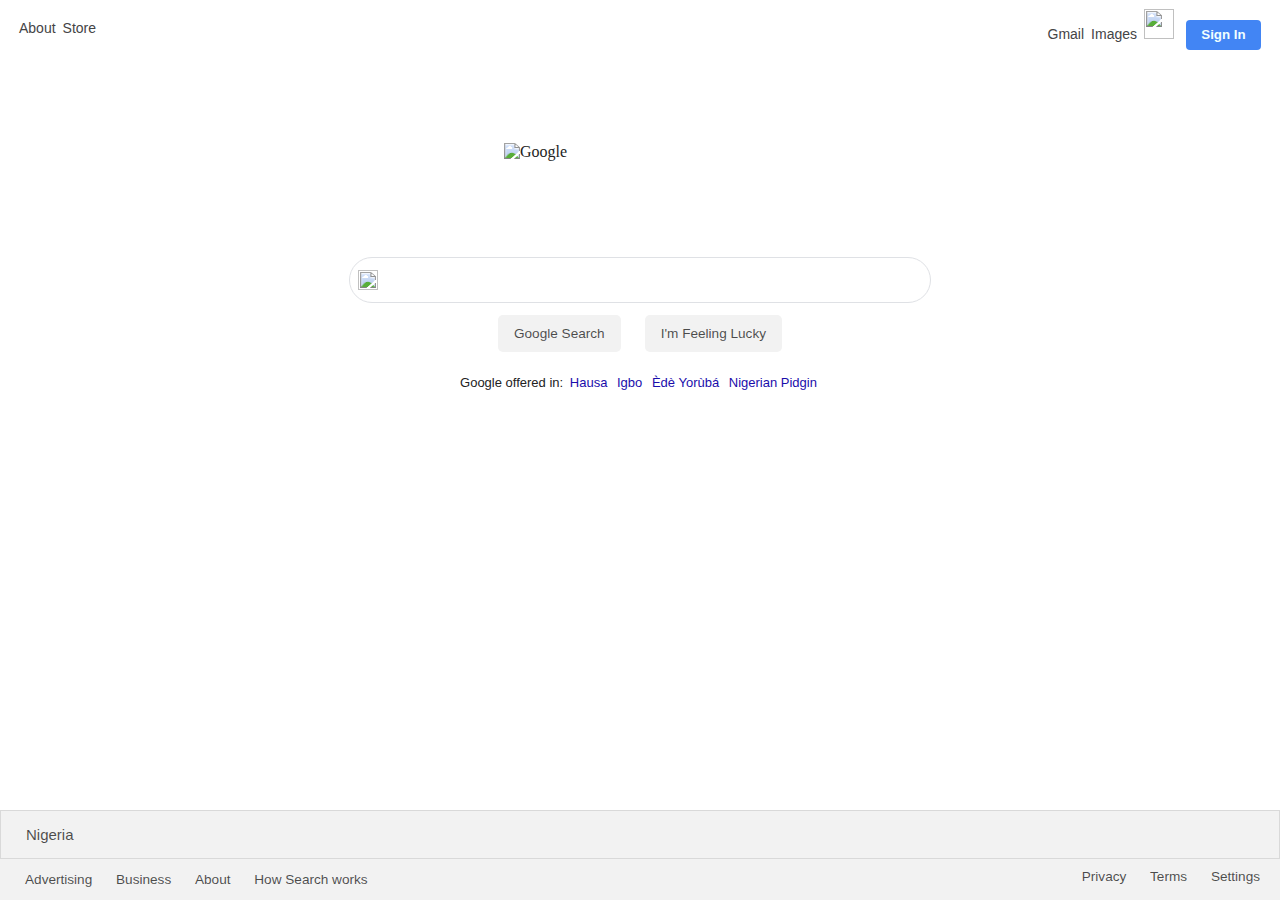
==== index.html @ e520af31 "initial commit" ====
<!DOCTYPE html>
<html lang="en">
    <head>
        <meta charset="utf-8">
        <title>GOOGLE HOMEPAGE</title>
        <link href="css/reset.css" type="text/css" rel="styleshet">
        <link href="css/style.css" type="text/css" rel="stylesheet">
        <link href="https://fonts.googleapis.com/css?family=Open+Sans&display=swap" rel="stylesheet">
    </head>
        <body>
            <div class="flex">

                <header>
                    <nav class="nav">
                        <ul class="left-align">
                        <li>
                            <a href="https://about.google/?fg=1&utm_source=google-US&utm_medium=referral&utm_campaign=hp-header">About</a>
                            </li>
                            <li>
                                <a href="https://store.google.com/US?utm_source=hp_header&utm_medium=google_ooo&utm_campaign=GS100042&hl=en-US">Store</a>
                            </li>
                        </ul>
                        <ul class="right-align">
                          <li>
                            <a href="https://www.google.com/gmail/">Gmail</a>
                          </li>
                        <li>
                            <a href="https://www.google.com/imghp?hl=en&tab=wi&ogbl">Images</a>
                          </li>
                        <li>
                            <a id="none" class="material-icons" href="https://www.google.com/intl/en/about/products?tab=wh" title="apps"><img src="/home/zieeco/the_odin_project/images/index.png">
                            </a>
                          </li>  
                        <li>
                            <a href="https://web.archive.org/web/20191130031533/http://accounts.google.com/signin/v2/identifier?hl=en&passive=true&continue=https%3A%2F%2Fwww.google.com%2F&flowName=GlifWebSignIn&flowEntry=ServiceLogin"></a>
                            <button class="sign-in">Sign In</button>
                        </li>
                      </ul>  
                    </nav>
                </header>
                  <div class="google">
                    <img id="google" src="https://www.google.com/images/branding/googlelogo/1x/googlelogo_color_272x92dp.png" alt="Google">
                    </div>
                  <div class="search-group">
                     <div class="search-bar">
                       <div class="icon">
                         <img src="/home/zieeco/the_odin_project/images/images.png">
                       </div>
                       <input id="home-input" class="form-control" type="search" name="search" title="search"> 
                       </div>   
                     <div class="search-buttons">
                        <form action="https://zieeco.github.io/google-homepage/search.html">
                          <button id="search" class="trans-color" type="submit">Google Search</button> 
                          <button id="lucky" class="trans-color">I'm Feeling Lucky</button>
                        </form>
                        </div>
                    <div class="SIvCob">
                        <p id="alt">
                          Google offered in:
                          <a id="google-hausa" class="alt-link" href="https://www.google.com/setprefs?sig=0_fOiRktvrb70lbmt0jmdnd2SOS5A%3D&hl=ha&source=homepage&sa=X&ved=0ahUKEwjBp6v8z4ToAhUKKBoKHa21BlkQ2ZgBCA0">Hausa</a>
                          <a id="google-igbo" class="alt-link" href="https://www.google.com/setprefs?sig=0_fOiRktvrb70lbmt0jmdnd2SOS5A%3D&hl=ig&source=homepage&sa=X&ved=0ahUKEwih0Pj66IXoAhULyxoKHev1BuUQ2ZgBCA4">Igbo</a>
                          <a id="google-ede yoruba" class="alt-link" href="https://www.google.com/setprefs?sig=0_fOiRktvrb70lbmt0jmdnd2SOS5A%3D&hl=yo&source=homepage&sa=X&ved=0ahUKEwih0Pj66IXoAhULyxoKHev1BuUQ2ZgBCA8">Èdè Yorùbá</a>
                          <a id="google-nigeria pidgin" class="alt-link" href="https://www.google.com/setprefs?sig=0_fOiRktvrb70lbmt0jmdnd2SOS5A%3D&hl=pcm&source=homepage&sa=X&ved=0ahUKEwih0Pj66IXoAhULyxoKHev1BuUQ2ZgBCBA">Nigerian Pidgin</a>
                        </p>
                      </div>   
                     </div> 
                 </div>     
              </div>
          <footer id="footer-home" class="footer">
            <div class="country-bar trans-color">
               <p id="country">Nigeria</p>
             </div>
            <div class="other-info">
              <div class="business trans-color">
               <a id="advert" href="#">Advertising</a>
               <a id="business" href="#">Business</a>
               <a id="about" href="#">About</a>
               <a id="how-search" href="//google.com/search/howsearchworks/?fg=1"> How Search works</a>
              </div>
            <div class="legal trans-color">
              <a id="privacy" href="#">Privacy</a>
              <a id="terms" href="#">Terms</a>
              <a id="settings" href="#">Settings</a>
             </div>
           </div>
         </footer>
      </body>
</html>
---- css/style.css ----
html, body {
    height:100%;
    margin:0
}
body {
    background:#fff;
    color:#222
}
.flex {
    display: flex;
    height: 100%;
    width: 100%;
    flex-direction: column;
    flex-wrap: nowrap;
}
.nav {
    padding-top: 20px;
    padding-left: 20px;
    padding-right: 20px;
}
.left-align {
    float: left;
    margin-top: -1px;
    padding: 0px;
}
li {
    display: inline-block;
    font-family: arial, sans-serif;
    font-size: 14px;
    margin-left: -1px;
    margin-right: -1px;
    vertical-align: baseline;
}
.right-align {
    float: right;
    padding: 0px;
    margin-top: -11px;
    margin-bottom: 0px;
    
}
li a {
    color: rgb(68, 68, 70);
    text-decoration: none;
    padding-right: 5px;
}
.material-icons {
    font-family: 'Material Icons';
    font-weight: normal;
    font-style: normal;
    font-size: 24px;
    line-height: 1;
    letter-spacing: normal;
    text-transform: none;
    display: inline-block;
    white-space: nowrap;
    word-wrap: normal;
    direction: ltr;
    -moz-osx-font-smoothing: grayscale;
}
img {
    width: 30px;
    height: 30px;
}
.sign-in {
    background-color: #4285f4;
    width: 75px;
    height: 30px;
    color: azure;
    font-family: Arial, Helvetica, sans-serif;
    font-size: 10pt;
    font-weight: 600;
    border-radius: 4px;
    border: none;
}
.google {
    display: flex;
    flex-direction: row;
    justify-content: center;
    padding: 1%;
    padding-top: 1%;
    position: relative;
    justify-self: center;
    align-self: center;
    padding-top: 7%;
    width: 22%;
}
#google {
    width: 272px;
    height: 92px;
}
a:hover {
    text-decoration: underline;
}
.search-group {
    display: flex;
    justify-content: space-between;
    flex-direction: column;
    height: 165px;
}
.search-bar {
    display: flex;
    margin: 10px auto;
    border-radius: 30px;
    border: 1px solid #dfe1e5;
    height: 44px;
    width: 580px;
}
.search-bar:hover {
    box-shadow: 0 2px 4px 1px #d9d9d9;
}
.icon {
    width: 20px;
    height: 20px;
    text-align: center;
    margin: auto 0;
    padding-right: 0.5rem;
    padding-left: 0.5rem;
}
.icon img {
    display: block;
    width: 100%;
    height: 100%;
}
.form-control {
    width: 520px;
    height: 40px;
    outline: none;
    border: none;
}
.search-buttons {
    margin: auto;
}
.search-buttons button {
    padding: 10px 15px;
    margin: 0px 10px;
    background-color: #f2f2f2;
    border-radius: 5px;
    border: 1px solid transparent;
}
.search-buttons button:hover {
    border: 1px solid #4d4d4d;
}
.search-buttons button:focus {
    outline: none;
    border: 1px solid #0039e6;
}
.SIvCob {
    margin: auto;
    display: inline-block;
    line-height: 28px;
    font-family: Arial, Helvetica, sans-serif;
}
#alt {
    font-size: small;
}
a.alt-link {
    color: #1a0dab;
    text-decoration: none;
    padding: 0 3px;
}
a.alt-link:hover {
    text-decoration: underline;
}
#footer-home {
    width: 100%;
}
@media (min-width: 980px){
    #footer-home {
        width: 100%;
}
.footer {
    display: block;
    position: fixed;
    bottom: 0px;
    left: 0px;
    background-color:#f2f2f2;
    font-family: Arial, Helvetica, sans-serif;

}
.country-bar {
    padding: 0;
    border: 1px solid #d9d9d9;
    margin: 0;
}
.trans-color, .trans-color a {
    font-size: 0.85rem;
    color: rgba(0,0,0,.7);
}
#country {
    padding-left: 25px;
    font-size: 15px;
}
.business {
    float: left;
    padding: 25px;
    margin: 0px;
    padding-bottom: 0px;
    padding-top: 0px;
    margin-top: 13px;
    margin-bottom: 13px;
    padding-left: 15px;
}
.business a {
    text-decoration: none;
    padding: 10px;
    margin: 0;
}
.business a:hover {
    text-decoration: underline;
}
.legal {
    float: right;
    padding: 10px;
}
.legal a {
    text-decoration: none;
    padding: 10px;
    margin: 0;
}
.legal a:hover {
    text-decoration: underline;
}
}
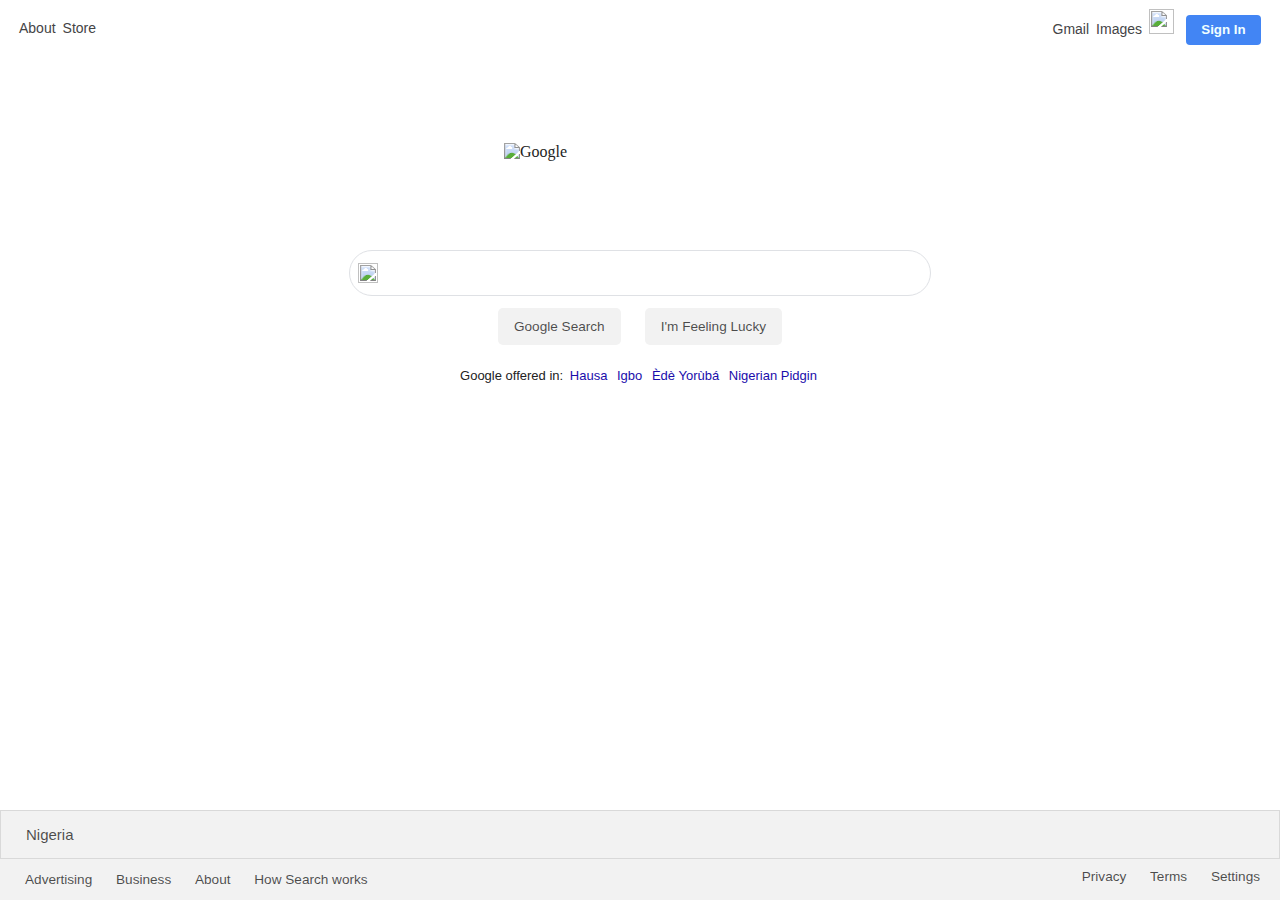
==== commit dde77f68: "add change" ====
--- a/index.html
+++ b/index.html
@@ -28,7 +28,7 @@
                             <a href="https://www.google.com/imghp?hl=en&tab=wi&ogbl">Images</a>
                           </li>
                         <li>
-                            <a id="none" class="material-icons" href="https://www.google.com/intl/en/about/products?tab=wh" title="apps"><img src="/home/zieeco/the_odin_project/images/index.png">
+                            <a id="none" class="material-icons" href="https://www.google.com/intl/en/about/products?tab=wh" title="apps"><img src="/home/zieeco/the_odin_project/images/31e7c31bf9203979c6270dbe1aa45bcb.jpg">
                             </a>
                           </li>  
                         <li>
--- a/css/style.css
+++ b/css/style.css
@@ -58,8 +58,9 @@
     -moz-osx-font-smoothing: grayscale;
 }
 img {
-    width: 30px;
-    height: 30px;
+    width: 25px;
+    height: 25px;
+    margin-bottom: -7px;
 }
 .sign-in {
     background-color: #4285f4;
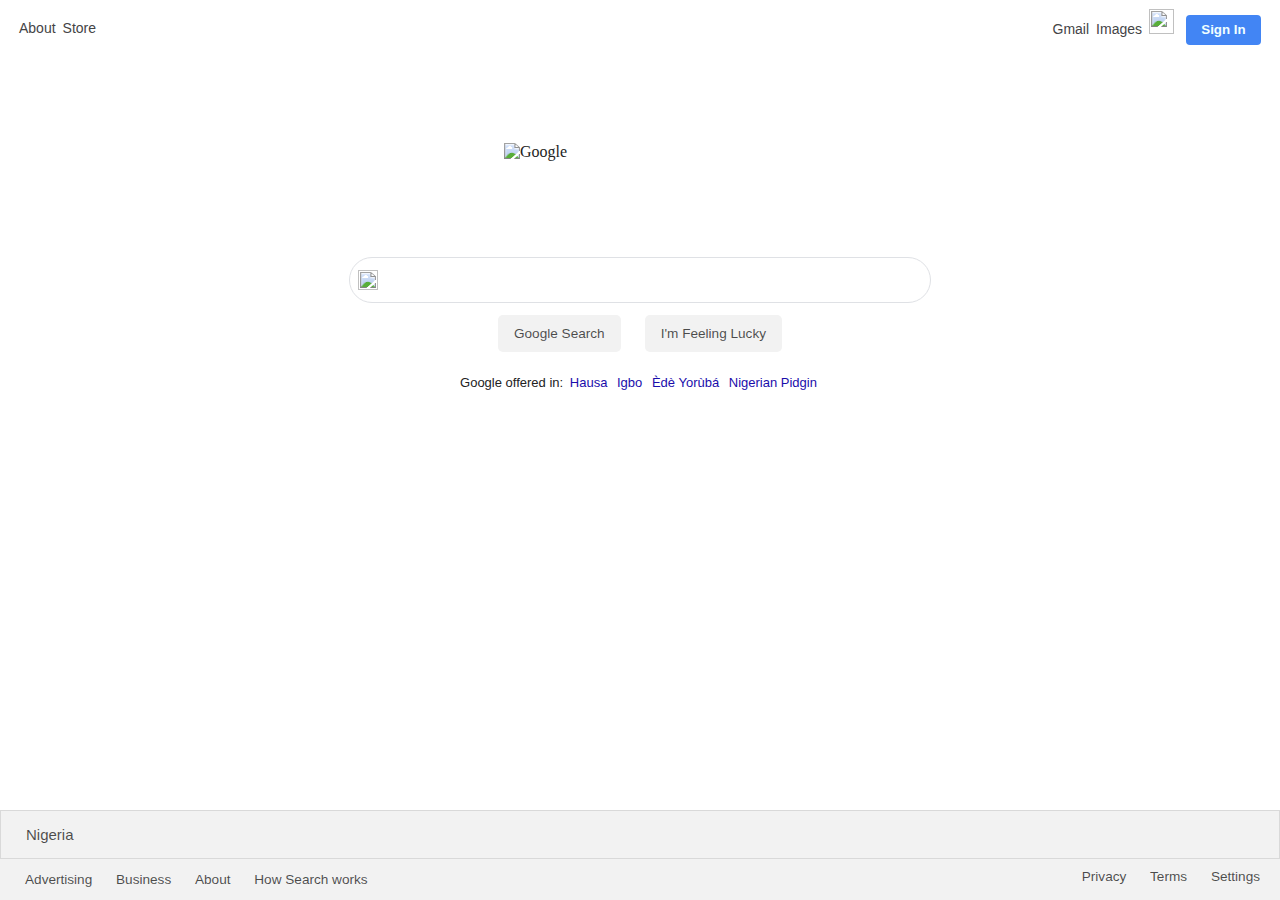
==== commit 6507aef5: "initial commit" ====
--- a/index.html
+++ b/index.html
@@ -28,7 +28,8 @@
                             <a href="https://www.google.com/imghp?hl=en&tab=wi&ogbl">Images</a>
                           </li>
                         <li>
-                            <a id="none" class="material-icons" href="https://www.google.com/intl/en/about/products?tab=wh" title="apps"><img src="/home/zieeco/the_odin_project/images/31e7c31bf9203979c6270dbe1aa45bcb.jpg">
+                            <a id="none" class="material-icons" href="https://www.google.com/intl/en/about/products?tab=wh" title="apps">
+                              <img class="app_image" src="/home/zieeco/the_odin_project/images/31e7c31bf9203979c6270dbe1aa45bcb.jpg">
                             </a>
                           </li>  
                         <li>
--- a/css/style.css
+++ b/css/style.css
@@ -57,7 +57,7 @@
     direction: ltr;
     -moz-osx-font-smoothing: grayscale;
 }
-img {
+.app_image {
     width: 25px;
     height: 25px;
     margin-bottom: -7px;
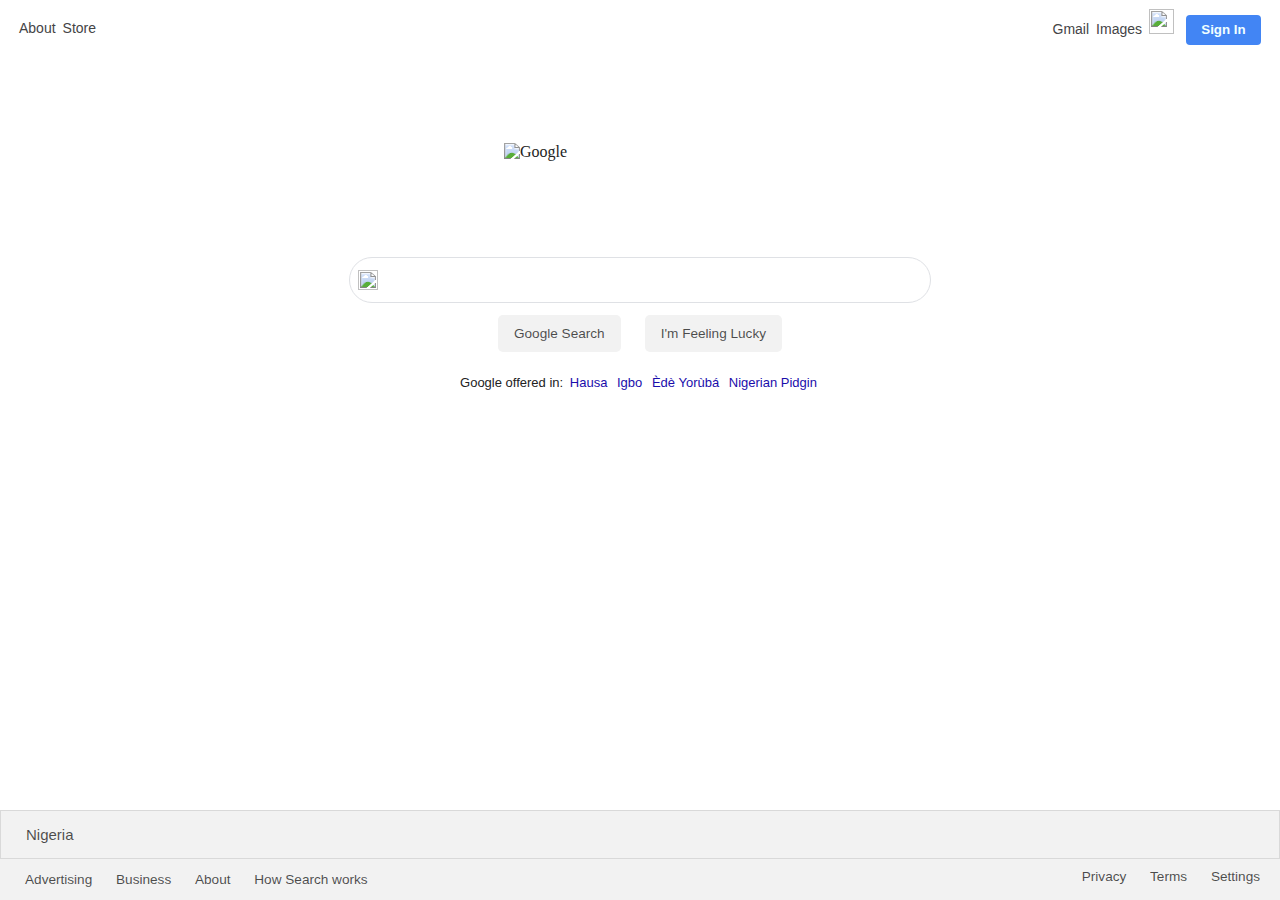
==== commit 24603cc7: "initial commit" ====
--- a/index.html
+++ b/index.html
@@ -28,8 +28,7 @@
                             <a href="https://www.google.com/imghp?hl=en&tab=wi&ogbl">Images</a>
                           </li>
                         <li>
-                            <a id="none" class="material-icons" href="https://www.google.com/intl/en/about/products?tab=wh" title="apps">
-                              <img class="app_image" src="/home/zieeco/the_odin_project/images/31e7c31bf9203979c6270dbe1aa45bcb.jpg">
+                            <a id="none" class="material-icons" href="https://www.google.com/intl/en/about/products?tab=wh" title="apps"><img class="app_image" src="https://cdn0.iconfinder.com/data/icons/mintab-glyph-for-ios-2/30/apps-applications-more-elements-tiles-home-512.png">
                             </a>
                           </li>  
                         <li>
@@ -45,7 +44,7 @@
                   <div class="search-group">
                      <div class="search-bar">
                        <div class="icon">
-                         <img src="/home/zieeco/the_odin_project/images/images.png">
+                         <img src="https://encrypted-tbn0.gstatic.com/images?q=tbn:ANd9GcSy900r1s0zuH2cx7jHa0pWwfk0ez8A72iuq9f27gjGO-kCjCMDiA&s">
                        </div>
                        <input id="home-input" class="form-control" type="search" name="search" title="search"> 
                        </div>   
